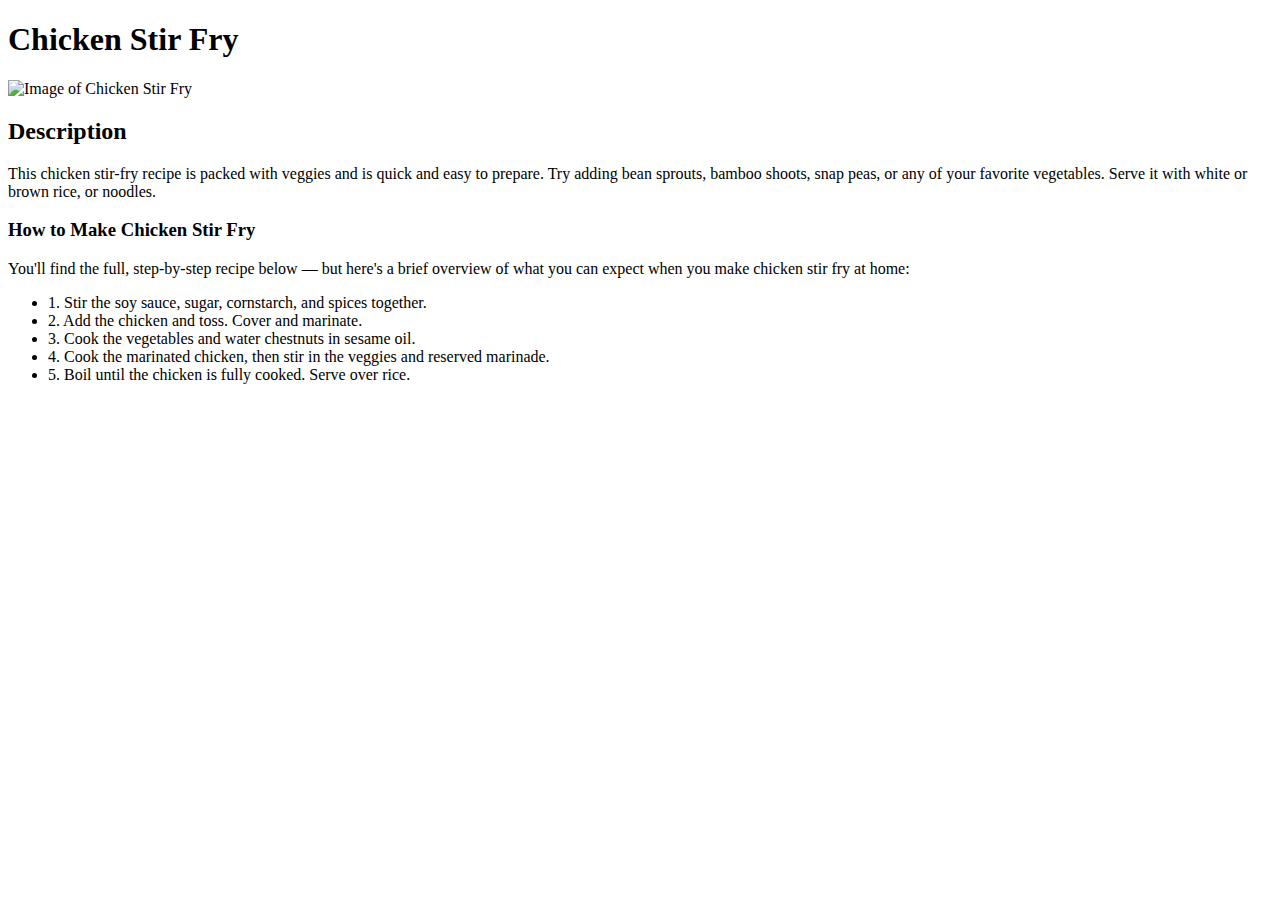
==== recipes/chicken-stir-fry.html @ 7041165c "Add Recipe Pages with Boilerplate Code and Heading" ====
<!DOCTYPE html>
<html lang="en">
<head>
    <meta charset="UTF-8">
    <meta name="viewport" content="width=device-width, initial-scale=1.0">
    <title>Document</title>
</head>
<body>
    <h1>Chicken Stir Fry</h1>
    <img src="https://www.allrecipes.com/thmb/MrARb3JSqldom4E30bLGK2mGQxM=/750x0/filters:no_upscale():max_bytes(150000):strip_icc():format(webp)/223382_chicken-stir-fry_Rita-1x1-1-b6b835ccfc714bb6a8391a7c47a06a84.jpg" alt="Image of Chicken Stir Fry">
    <h2>Description</h2>
    <p>This chicken stir-fry recipe is packed with veggies and is quick and easy to prepare. Try adding bean sprouts, bamboo shoots, snap peas, or any of your favorite vegetables. Serve it with white or brown rice, or noodles.</p>
    <h3>How to Make Chicken Stir Fry</h3>
    <p>You'll find the full, step-by-step recipe below — but here's a brief overview of what you can expect when you make chicken stir fry at home:

       <ul><li> 1. Stir the soy sauce, sugar, cornstarch, and spices together.</li>
       <li> 2. Add the chicken and toss. Cover and marinate.</li>
       <li>  3. Cook the vegetables and water chestnuts in sesame oil.</li>
       <li>  4. Cook the marinated chicken, then stir in the veggies and reserved marinade.</li>
       <li>5. Boil until the chicken is fully cooked. Serve over rice.</li></ul></p>
</body>
</html>
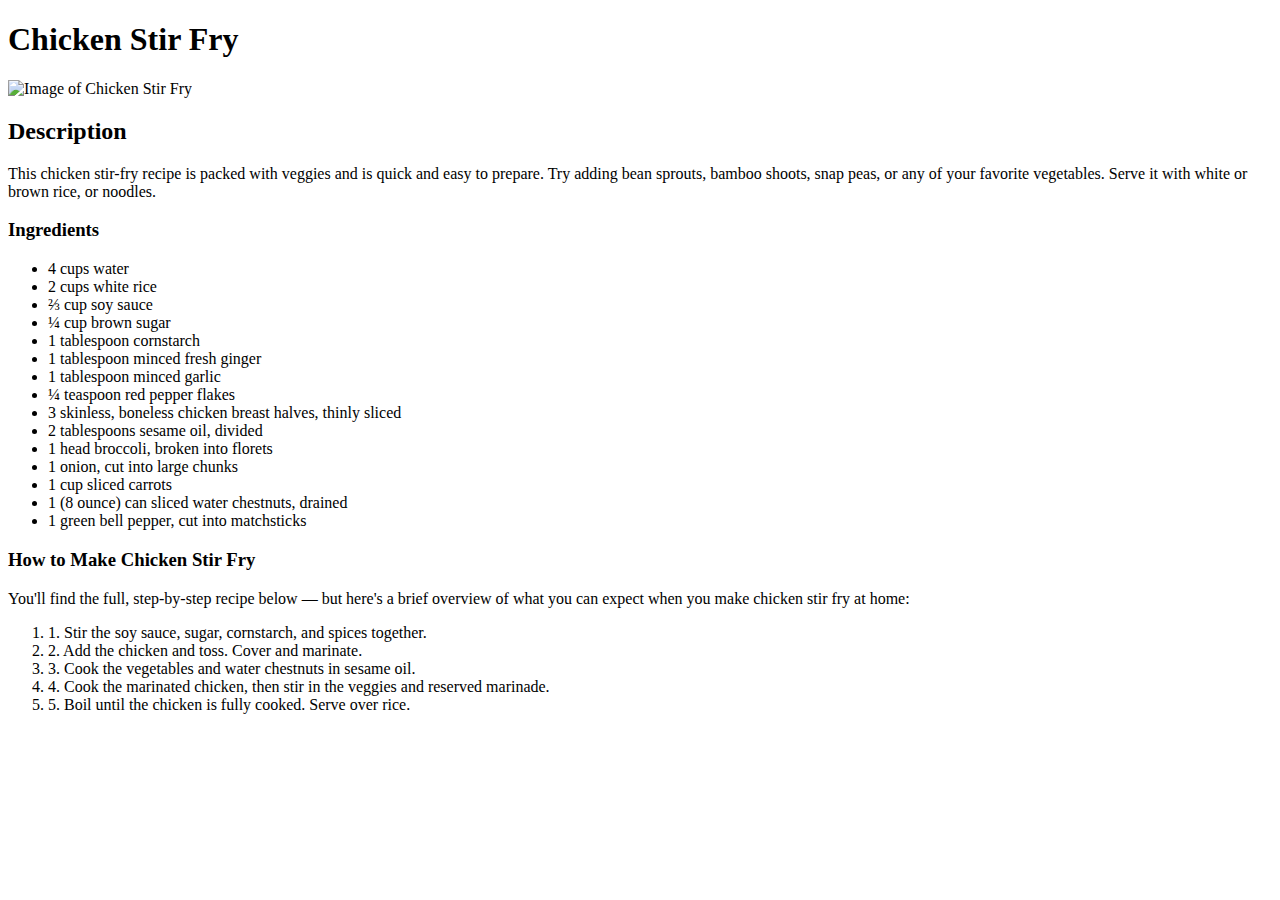
==== commit 2767f647: "Add Recipe Image, Ingredients and Steps" ====
--- a/recipes/chicken-stir-fry.html
+++ b/recipes/chicken-stir-fry.html
@@ -10,13 +10,53 @@
     <img src="https://www.allrecipes.com/thmb/MrARb3JSqldom4E30bLGK2mGQxM=/750x0/filters:no_upscale():max_bytes(150000):strip_icc():format(webp)/223382_chicken-stir-fry_Rita-1x1-1-b6b835ccfc714bb6a8391a7c47a06a84.jpg" alt="Image of Chicken Stir Fry">
     <h2>Description</h2>
     <p>This chicken stir-fry recipe is packed with veggies and is quick and easy to prepare. Try adding bean sprouts, bamboo shoots, snap peas, or any of your favorite vegetables. Serve it with white or brown rice, or noodles.</p>
+    <h3>Ingredients</h3>
+    <p>
+        <ul>
+        <li>4 cups water</li>
+
+        <li>2 cups white rice</li>
+            
+        <li>⅔ cup soy sauce</li>
+            
+        <li>¼ cup brown sugar</li>
+            
+        <li>1 tablespoon cornstarch</li>
+            
+        <li>1 tablespoon minced fresh ginger</li>
+            
+        <li>1 tablespoon minced garlic</li>
+            
+        <li>¼ teaspoon red pepper flakes</li>
+            
+        <li>3 skinless, boneless chicken breast halves, thinly sliced</li>
+            
+        <li>2 tablespoons sesame oil, divided</li>
+            
+        <li>1 head broccoli, broken into florets</li>
+            
+        <li>1 onion, cut into large chunks</li>
+            
+        <li>1 cup sliced carrots</li>
+            
+        <li>1 (8 ounce) can sliced water chestnuts, drained</li>
+            
+        <li>1 green bell pepper, cut into matchsticks</li>
+            
+            
+    </ul>
+</p>
     <h3>How to Make Chicken Stir Fry</h3>
+
     <p>You'll find the full, step-by-step recipe below — but here's a brief overview of what you can expect when you make chicken stir fry at home:
 
-       <ul><li> 1. Stir the soy sauce, sugar, cornstarch, and spices together.</li>
+       <ol>
+        <li> 1. Stir the soy sauce, sugar, cornstarch, and spices together.</li>
        <li> 2. Add the chicken and toss. Cover and marinate.</li>
        <li>  3. Cook the vegetables and water chestnuts in sesame oil.</li>
        <li>  4. Cook the marinated chicken, then stir in the veggies and reserved marinade.</li>
-       <li>5. Boil until the chicken is fully cooked. Serve over rice.</li></ul></p>
+       <li>5. Boil until the chicken is fully cooked. Serve over rice.</li>
+    </ol>
+</p>
 </body>
 </html>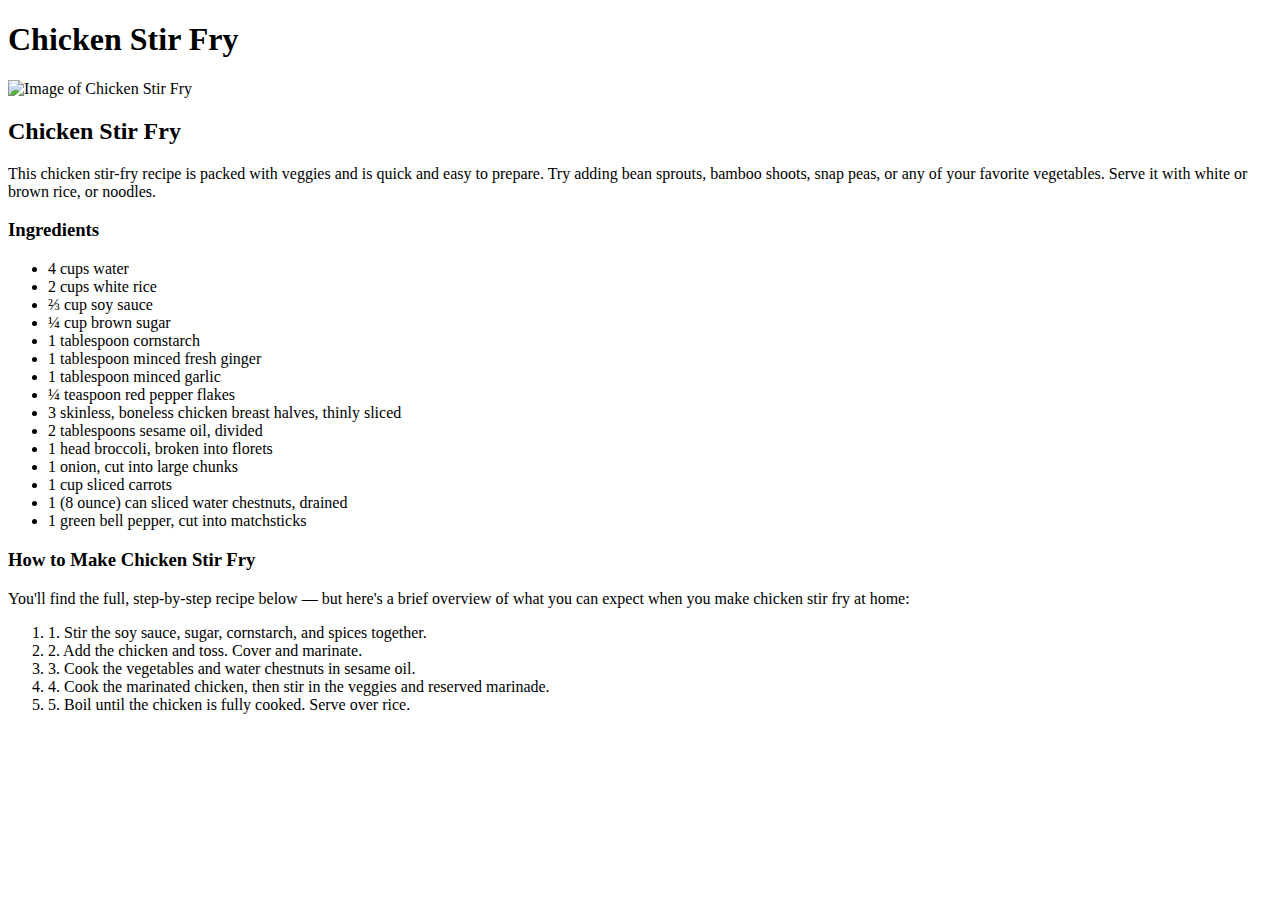
==== commit 17413fbf: "Add Title to Recipe Pages" ====
--- a/recipes/chicken-stir-fry.html
+++ b/recipes/chicken-stir-fry.html
@@ -8,7 +8,7 @@
 <body>
     <h1>Chicken Stir Fry</h1>
     <img src="https://www.allrecipes.com/thmb/MrARb3JSqldom4E30bLGK2mGQxM=/750x0/filters:no_upscale():max_bytes(150000):strip_icc():format(webp)/223382_chicken-stir-fry_Rita-1x1-1-b6b835ccfc714bb6a8391a7c47a06a84.jpg" alt="Image of Chicken Stir Fry">
-    <h2>Description</h2>
+    <h2>Chicken Stir Fry</h2>
     <p>This chicken stir-fry recipe is packed with veggies and is quick and easy to prepare. Try adding bean sprouts, bamboo shoots, snap peas, or any of your favorite vegetables. Serve it with white or brown rice, or noodles.</p>
     <h3>Ingredients</h3>
     <p>
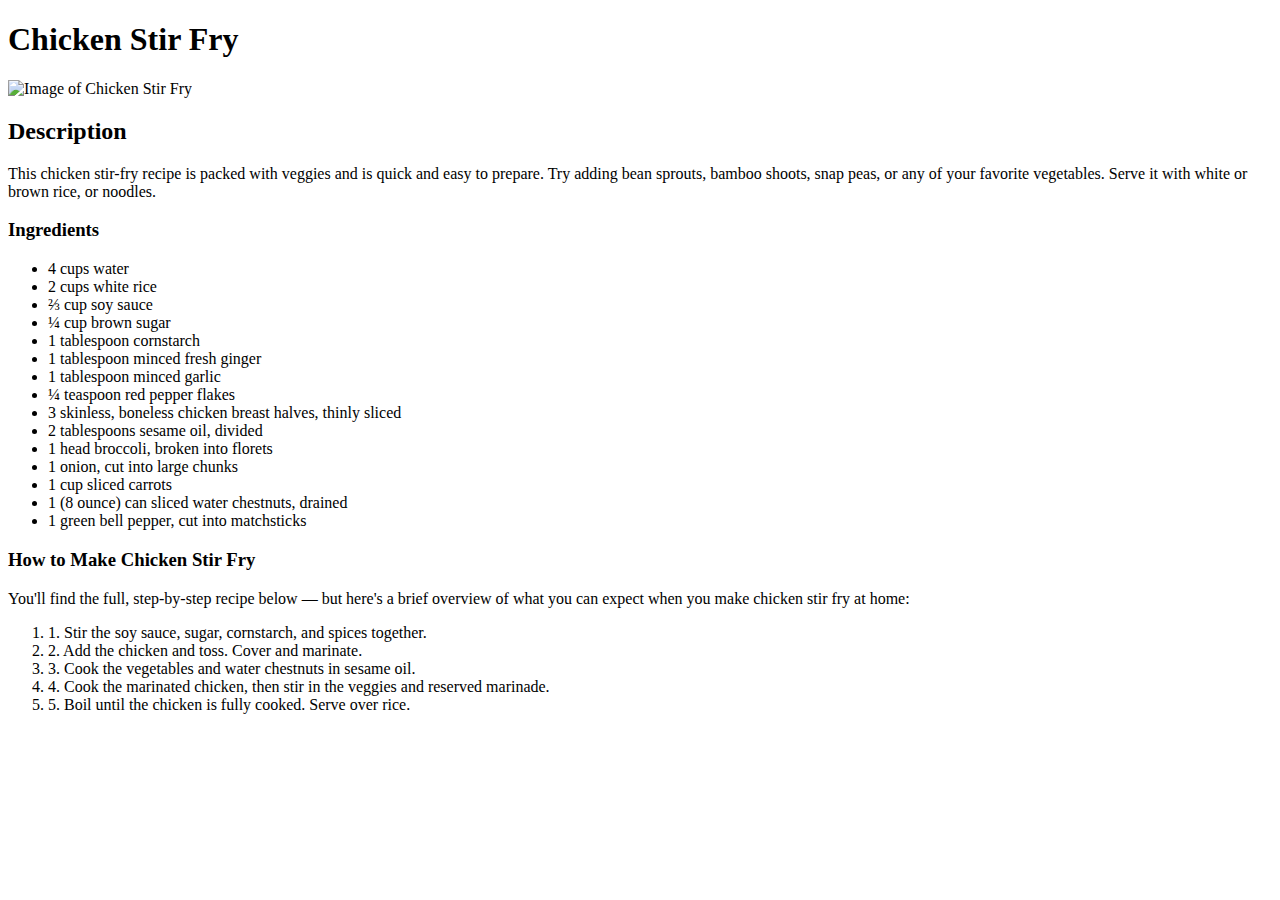
==== commit 841ac6a9: "Rename Description Heading in Recipe pages" ====
--- a/recipes/chicken-stir-fry.html
+++ b/recipes/chicken-stir-fry.html
@@ -8,7 +8,7 @@
 <body>
     <h1>Chicken Stir Fry</h1>
     <img src="https://www.allrecipes.com/thmb/MrARb3JSqldom4E30bLGK2mGQxM=/750x0/filters:no_upscale():max_bytes(150000):strip_icc():format(webp)/223382_chicken-stir-fry_Rita-1x1-1-b6b835ccfc714bb6a8391a7c47a06a84.jpg" alt="Image of Chicken Stir Fry">
-    <h2>Chicken Stir Fry</h2>
+    <h2>Description</h2>
     <p>This chicken stir-fry recipe is packed with veggies and is quick and easy to prepare. Try adding bean sprouts, bamboo shoots, snap peas, or any of your favorite vegetables. Serve it with white or brown rice, or noodles.</p>
     <h3>Ingredients</h3>
     <p>
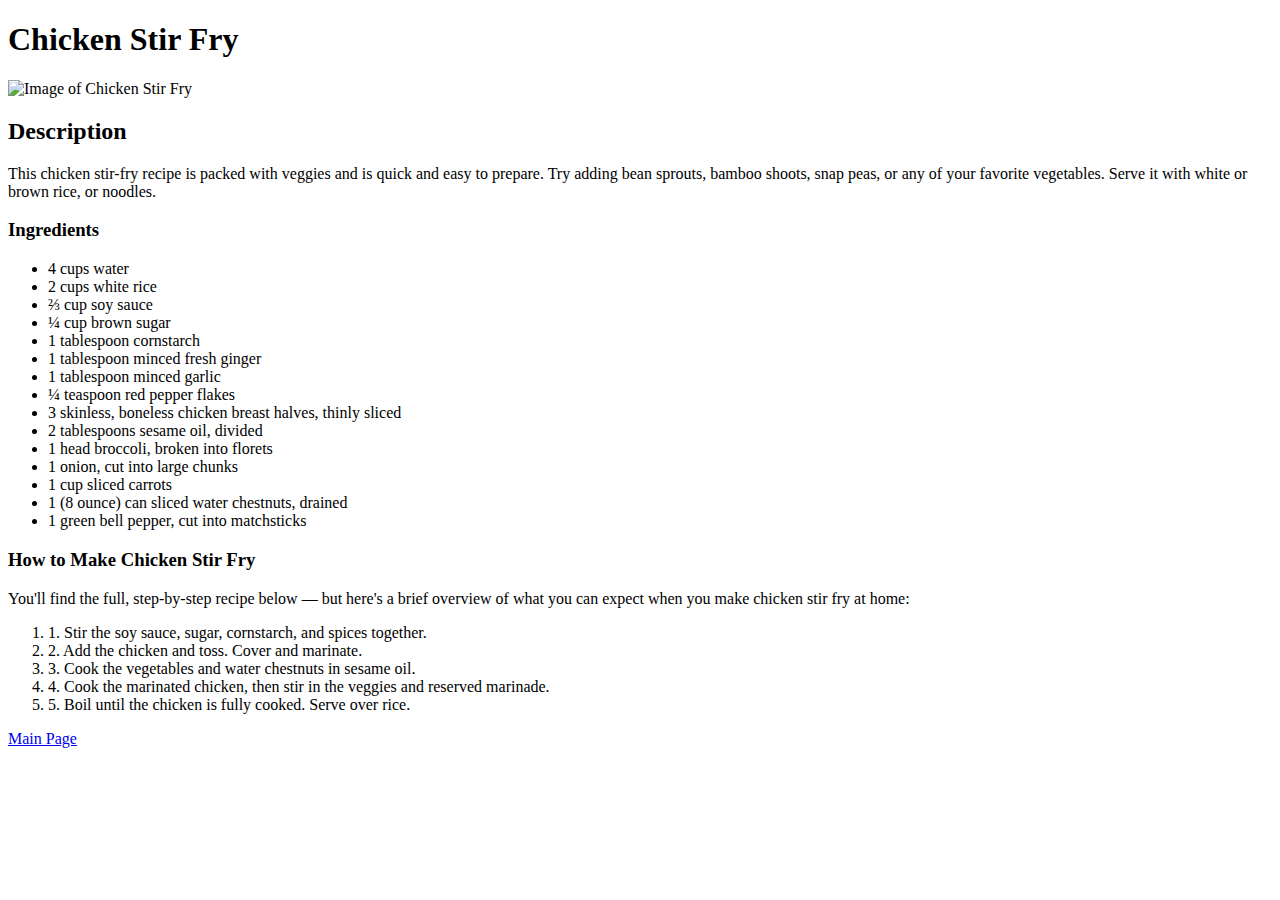
==== commit 1f69c606: "Add Link to Main Page" ====
--- a/recipes/chicken-stir-fry.html
+++ b/recipes/chicken-stir-fry.html
@@ -58,5 +58,5 @@
        <li>5. Boil until the chicken is fully cooked. Serve over rice.</li>
     </ol>
 </p>
-</body>
+<a href="../index.html">Main Page</a></body>
 </html>